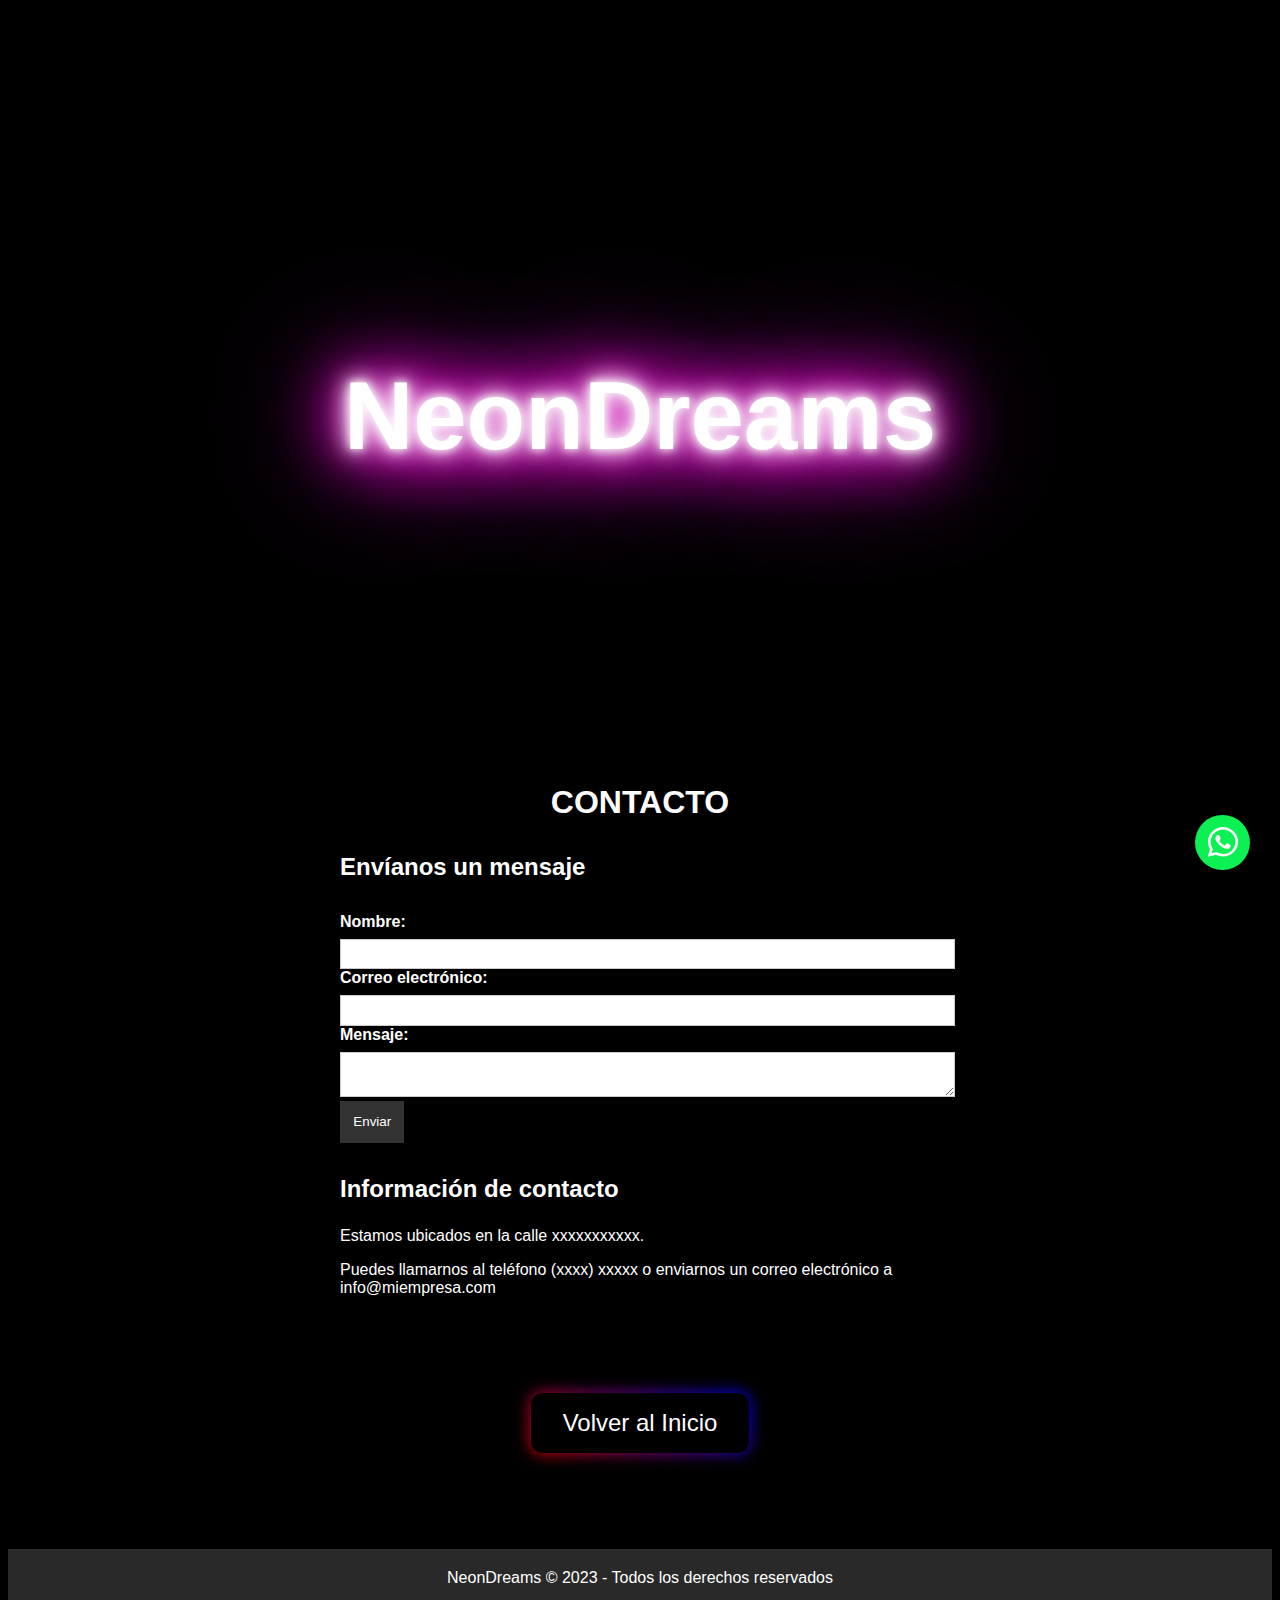
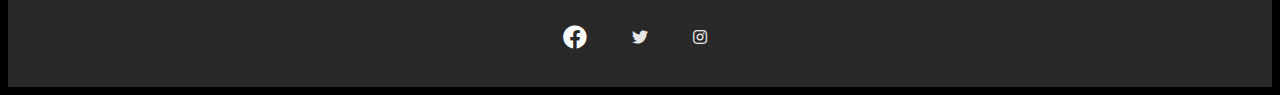
==== secciones/contacto.html @ 000c9785 "segundo commit" ====
<!DOCTYPE html>
<html lang="es">

<head>
    <meta charset="UTF-8">
    <meta name="viewport" content="width=device-width, initial-scale=1.0">
    <title>Neon NeonDreams - Inicio</title>
    <link rel="stylesheet" href="../css/estilos.css">
    <link rel="stylesheet" type="text/css" href="https://unpkg.com/swiper/swiper-bundle.min.css" />
    <link rel="stylesheet" href="https://cdnjs.cloudflare.com/ajax/libs/font-awesome/5.15.3/css/all.min.css" />
    <link href="https://fonts.googleapis.com/css?family=Pacifico" rel="stylesheet">
    <link rel="stylesheet" href="https://cdn.jsdelivr.net/npm/bootstrap-icons@1.10.4/font/bootstrap-icons.css">
</head>

<body>
    <!-- Sección de hero -->
    <section class="hero">
        <h1 class="neon">NeonDreams</h1>
    </section>

    <header class="contacto">
        <h1>CONTACTO</h1>
    </header>
    <section>
        <h2>Envíanos un mensaje</h2>
        <form>
            <label for="name">Nombre:</label>
            <input type="text" id="name" name="name" required>

            <label for="email">Correo electrónico:</label>
            <input type="email" id="email" name="email" required>

            <label for="message">Mensaje:</label>
            <textarea id="message" name="message" required></textarea>

            <button type="submit">Enviar</button>
        </form>
    </section>

    <section>
        <h2>Información de contacto</h2>
        <p>Estamos ubicados en la calle xxxxxxxxxxx.</p>
        <p>Puedes llamarnos al teléfono (xxxx) xxxxx o enviarnos un correo electrónico a info@miempresa.com</p>
    </section>
    
    <section class="productos-destacados">
        <div>
            <a href="../index.html"><button class="button">Volver al Inicio</button></a>
        </div>
    </section>

    <!-- boton WhatsApp -->
    <a class="btn-wsp" target="_blank" href="https://api.whatsapp.com/send?phone=543416656655"><i
            class="bi bi-whatsapp"></i></a>
    <!--  -->

    <!-- Pie de página -->
    <footer>
        <p>NeonDreams &copy; 2023 - Todos los derechos reservados</p>
        <div class="social-media">
            <a href="https://www.facebook.com/" target="_blank"><i class="fab fa-facebook"></i></a>
            <a href="https://twitter.com/" target="_blank"><i class="fab fa-twitter"></i></a>
            <a href="https://www.instagram.com/" target="_blank"><i class="fab fa-instagram"></i></a>
        </div>
    </footer>

    <script src="./js/main.js"></script>
</body>

</html>
---- css/estilos.css ----
/* Estilos generales */
body {
    font-family: 'Roboto', sans-serif;
    font-size: 16px;
    color: #fff;
    background-color: #000;
}

html {
    scroll-behavior: smooth;
}

/*NAV*/
nav {
    background-color: #333;
    color: #fff;
    font-family: Arial, sans-serif;

}

.container {
    display: flex;
    justify-content: space-between;
    align-items: center;
    padding: 30px;

}


.menu ul {
    list-style: none;
    margin: 0;
    padding: 0;
    display: flex;
}


.menu li {
    margin: auto;
}

.menu a {
    color: #fff;
    text-decoration: none;
    font-weight: bold;
    font-size: 2rem;
}

.menu a:hover {
    color: deeppink;
}

/*FIN NAV*/

.button {
    background: black;
    cursor: pointer;
    border: none;
    padding: 16px 32px;
    color: #fff;
    font-size: 24px;
    position: relative;
    border-radius: 12px;
}

.button::before {
    content: "";
    position: absolute;
    top: 0;
    left: 0;
    z-index: -1;
    width: 100%;
    height: 100%;
    background: linear-gradient(45deg, red, blue, deeppink, blue, red, blue, deeppink, blue);

    background-size: 800%;
    border-radius: 10px;
    filter: blur(8px);
    animation: glowing 20s linear infinite;
}

@keyframes glowing {
    0% {
        background-position: 0 0;
    }

    50% {
        background-position: 400% 0;
    }

    100% {
        background-position: 0 0;
    }
}

/* Estilos de la sección de hero */
.hero {
    height: 80vh;
    display: flex;
    flex-direction: column;
    justify-content: center;
    align-items: center;
}

.neon {
    color: #fff;
    font-size: 72px;
    text-shadow: 0 0 10px #fff,
        0 0 20px #fff,
        0 0 30px #fff,
        0 0 40px #ff00de,
        0 0 70px #ff00de,
        0 0 80px #ff00de,
        0 0 100px #ff00de,
        0 0 150px #ff00de;
    animation: flicker 1s ease-in-out infinite alternate;
}

@keyframes flicker {

    0%,
    19%,
    21%,
    23%,
    25%,
    54%,
    56%,
    100% {
        text-shadow: 0 0 10px #fff,
            0 0 20px #fff,
            0 0 30px #fff,
            0 0 40px #ff00de,
            0 0 70px #ff00de,
            0 0 80px #ff00de,
            0 0 100px #ff00de,
            0 0 150px #ff00de;
    }

    20%,
    24%,
    55% {
        text-shadow: none;
    }
}

.hero h1 {
    font-size: 6rem;
    margin-bottom: 1rem;
}

.hero h2 {
    font-size: 2rem;
    margin-bottom: 2rem;
    font-family: 'Pacifico', cursive;
    color: red;
}




/* Estilos de la sección de productos destacados */
.productos-destacados {
    padding: 4rem 2rem;
    text-align: center;
}

.productos-destacados h2 {
    font-size: 2.5rem;
    margin-bottom: 2rem;
}

.productos-destacados ul {
    list-style: none;
    display: flex;
    flex-wrap: wrap;
    justify-content: center;
    gap: 2rem;
    margin: 0;
    padding: 0;
}

.productos-destacados li {
    display: flex;
    flex-direction: column;
    align-items: center;
    text-align: center;
}

.productos-destacados img {
    width: 300px;
    height: auto;
    margin-bottom: 1rem;
}

.productos-destacados h3 {
    font-size: 1.5rem;
    margin-bottom: 0.5rem;
}

.productos-destacados p {
    margin-bottom: 1rem;
}

.productos-destacados .precio {
    font-size: 1.2rem;
    margin-bottom: 1rem;
}


/* Estilos de la sección de "Acerca de nosotros" */
.acerca-de-nosotros {
    max-width: 800px;
    /* o cualquier otro valor adecuado */
    margin: 0 auto;
    /* centrar el contenido */
    padding: 50px;
    line-height: 1.5;
    font-family: 'Arial', sans-serif;
    padding: 4rem 2rem;
    text-align: left;
}

.acerca-de-nosotros h2 {
    font-size: 2.5rem;
    margin-bottom: 2rem;
    text-align: center;
}

.acerca-de-nosotros p {
    font-size: 1.5rem;
    margin-bottom: 1 rem;
}


/*Slider*/
.slider {
    position: relative;
    width: 100%;
    height: 500px;
    overflow: hidden;
}

.slide {
    position: absolute;
    top: 0;
    left: 0;
    width: 100%;
    height: 100%;
    opacity: 0;
    transition: opacity 1s ease-in-out;
}

.slide img {
    width: 100%;
    height: 100%;
    object-fit: cover;
}

.active {
    opacity: 1;
}

.prev,
.next {
    position: absolute;
    top: 50%;
    transform: translateY(-50%);
    font-size: 50px;
    color: white;
    cursor: pointer;
}

.prev {
    left: 0;
}

.next {
    right: 0;
}




/* Estilos del pie de página*/
footer {
    background-color: #292929;
    color: white;
    padding: 20px;
    display: flex;
    flex-direction: column;
    align-items: center;
}

footer p {
    margin: 0;
    font-size: 16px;
}

footer a {
    color: #e6e6e6;
    text-decoration: none;
    transition: color 0.3s ease-in-out;
}

footer a:hover {
    color: white;
}

footer .social-media {
    margin-top: 20px;
    display: flex;
    flex-wrap: wrap;
    justify-content: center;
}

footer .social-media a {
    display: flex;
    align-items: center;
    justify-content: center;
    color: #e6e6e6;
    margin: 10px;
    width: 40px;
    height: 40px;
    border-radius: 50%;
    transition: background-color 0.3s ease-in-out;
}

footer .social-media a:hover {
    background-color: white;
    color: black;
}

.fa-facebook {
    color: #ffffff;
    font-size: 24px;
    margin-right: 10px;
}

/*pagina productos*/

.product-grid {
    display: flex;
    flex-wrap: wrap;
    justify-content: center;
}

.product {
    width: 300px;
    margin: 20px;
    text-align: center;
}

.product img {
    width: 100%;
    height: 250px;
    object-fit: cover;
}

.product h3 {
    margin-top: 10px;
    font-size: 20px;
    font-weight: bold;
}

.product p {
    margin-top: 5px;
    font-size: 18px;
}

.product button {
    background: black;
    cursor: pointer;
    border: none;
    padding: 16px 32px;
    color: #fff;
    font-size: 24px;
    position: relative;
    border-radius: 12px;
}

.product button::before {
    content: "";
    position: absolute;
    top: 0;
    left: 0;
    z-index: -1;
    width: 100%;
    height: 100%;
    background: linear-gradient(45deg red, blue, deeppink, blue, red, blue, deeppink, blue);
    background-size: 800%;
    border-radius: 10px;
    filter: blur(8px);
    animation: glowing 20s linear infinite
}

@keyframes glowing {
    0% {
        background-position: 0 0;
    }

    50% {
        background-position: 400% 0;
    }

    100% {
        background-position: 0 0;
    }
}

/*Carrito*/
.cart {
    background-color: black;
    padding: 20px;
}

.cart h2 {
    font-size: 36px;
    font-weight: bold;
    margin-bottom: 20px;
    text-align: center;
}

.cart-items {
    display: grid;
    grid-template-columns: repeat(auto-fit, minmax(250px, 1fr));
    gap: 20px;
}

.cart-item {
    background-color: #ffffff;
    padding: 20px;
    display: flex;
    flex-direction: column;
    justify-content: space-between;
}

.cart-item img {
    max-width: 100%;
    height: auto;
    margin-bottom: 20px;
}

.cart-item-details h3 {
    font-size: 24px;
    font-weight: bold;
    margin-bottom: 10px;
    color: #000;
}

.cart-item-details p {
    font-size: 18px;
    margin-bottom: 10px;
    color: #000;
}

.cart-item button {
    background: red;
    cursor: pointer;
    border: none;
    padding: 16px 32px;
    color: #fff;
    font-size: 24px;
    position: relative;
    border-radius: 12px;
}

.cart-total {
    display: flex;
    justify-content: center;
    align-items: center;
    margin-top: 20px;
}

.cart-total h3 {
    font-size: 24px;
    font-weight: bold;

}

.cart-total button {
    background-color: #008000;
    color: #ffffff;
    border: none;
    padding: 10px 20px;
    cursor: pointer;
    font-size: 18px;
    margin: 20px;
}

/*boton flotante wp*/
.btn-wsp {
    position: fixed;
    width: 55px;
    height: 55px;
    line-height: 55px;
    bottom: 30px;
    right: 30px;
    background: #0df053;
    color: #fff;
    border-radius: 50px;
    text-align: center;
    font-size: 30px;
    box-shadow: 0px 1px 10px rgba(0, 0, 0, 0.3);
    z-index: 100;
}

.btn-wsp:hover {
    text-decoration: none;
    color: #0df053;
    background-color: #fff;
}

/*CONTACTO*/

.contacto
{
text-align: center;
}

form {
    margin: 2em auto;
    max-width: 600px;
}

label {
    display: block;
    font-weight: bold;
    margin-bottom: 0.5em;
}

input[type="text"],
input[type="email"],
textarea {
    border: 1px solid #ccc;
    padding: 0.5em;
    width: 100%;
}

button[type="submit"] {
    background-color: #333;
    border: none;
    color: #fff;
    padding: 1em;
}

section {
    margin: 2em auto;
    max-width: 600px;
}

h2 {
    font-size: 1.5em;
    margin-bottom: 1em;
}

a {
    color: #333;
    text-decoration: none;
}

a:hover {
    text-decoration: underline;
}
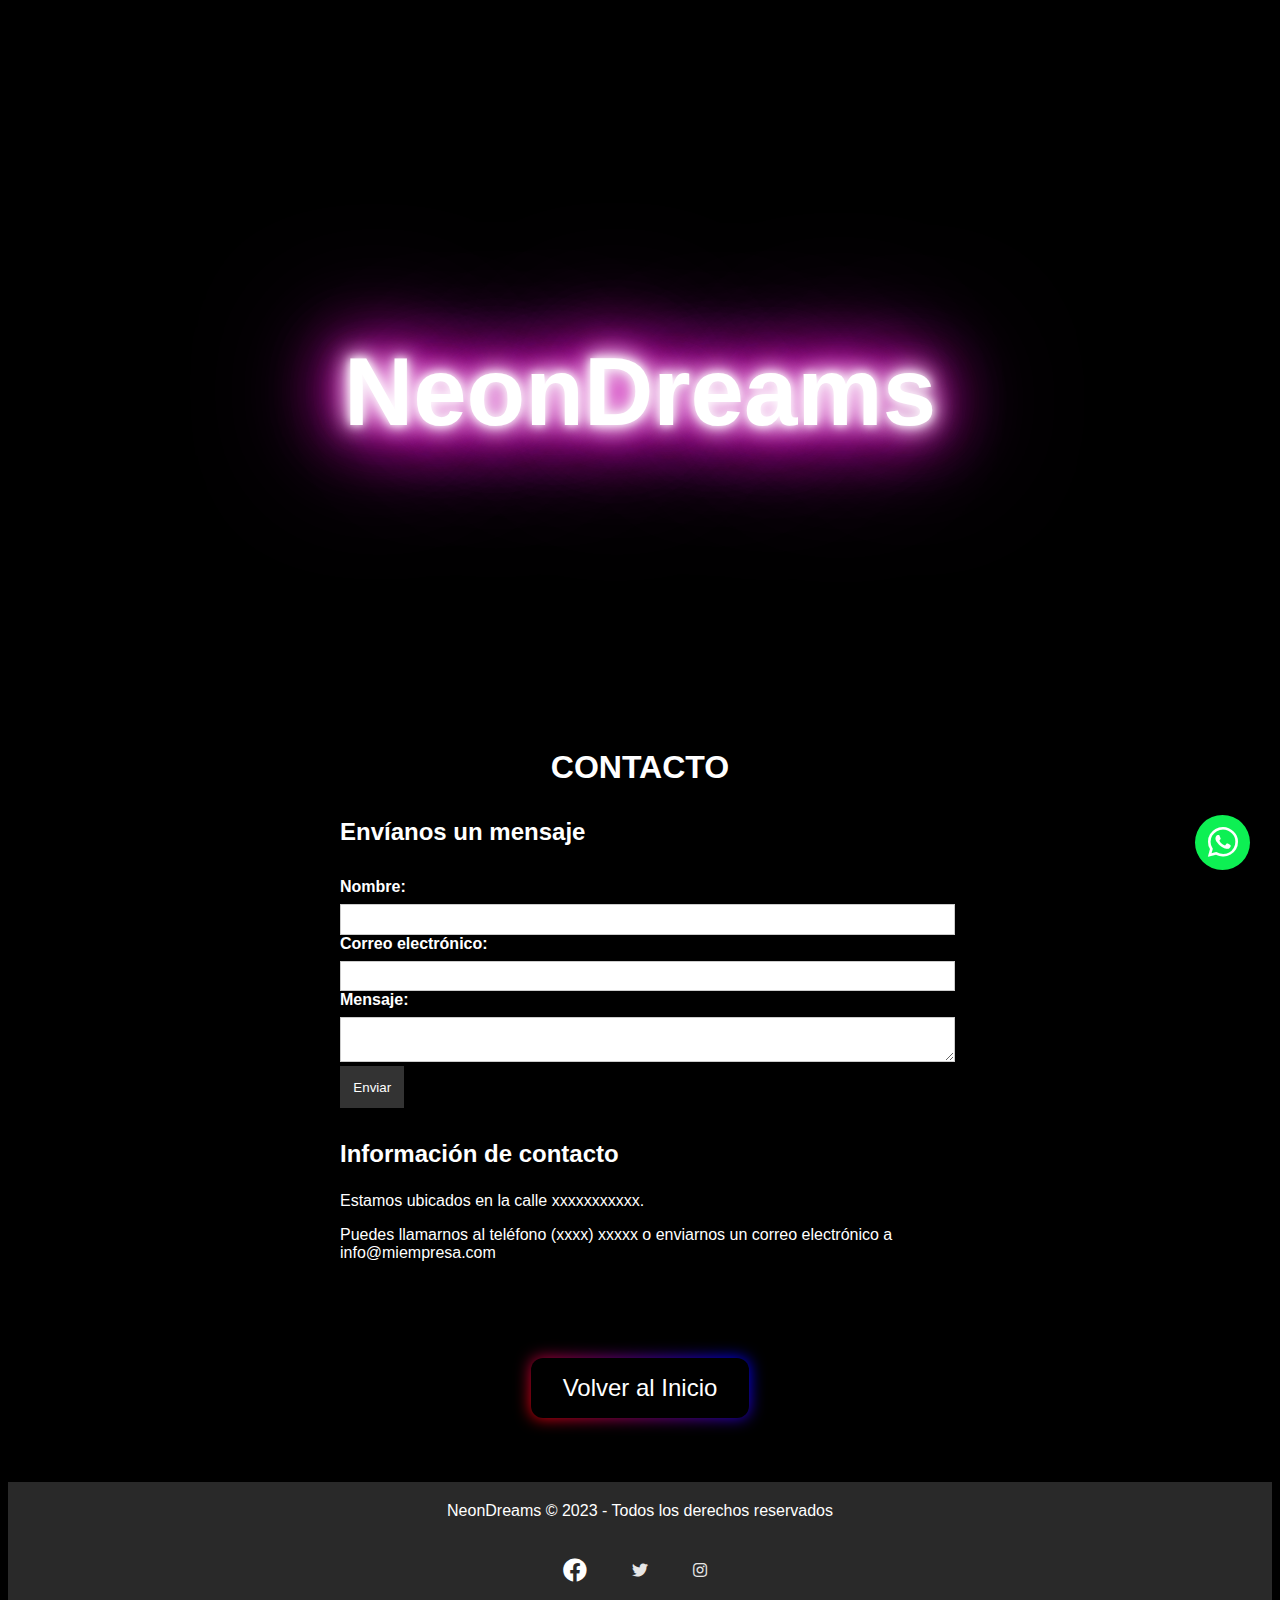
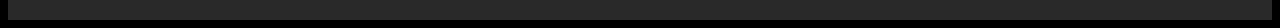
==== commit b9eb6ba9: "solucion en section" ====
--- a/secciones/contacto.html
+++ b/secciones/contacto.html
@@ -21,7 +21,7 @@
     <header class="contacto">
         <h1>CONTACTO</h1>
     </header>
-    <section>
+    <section class="section-contacto">
         <h2>Envíanos un mensaje</h2>
         <form>
             <label for="name">Nombre:</label>
@@ -37,12 +37,12 @@
         </form>
     </section>
 
-    <section>
+    <section class="section-contacto">
         <h2>Información de contacto</h2>
         <p>Estamos ubicados en la calle xxxxxxxxxxx.</p>
         <p>Puedes llamarnos al teléfono (xxxx) xxxxx o enviarnos un correo electrónico a info@miempresa.com</p>
     </section>
-    
+
     <section class="productos-destacados">
         <div>
             <a href="../index.html"><button class="button">Volver al Inicio</button></a>
--- a/css/estilos.css
+++ b/css/estilos.css
@@ -543,7 +543,7 @@
     padding: 1em;
 }
 
-section {
+.section-contacto {
     margin: 2em auto;
     max-width: 600px;
 }
